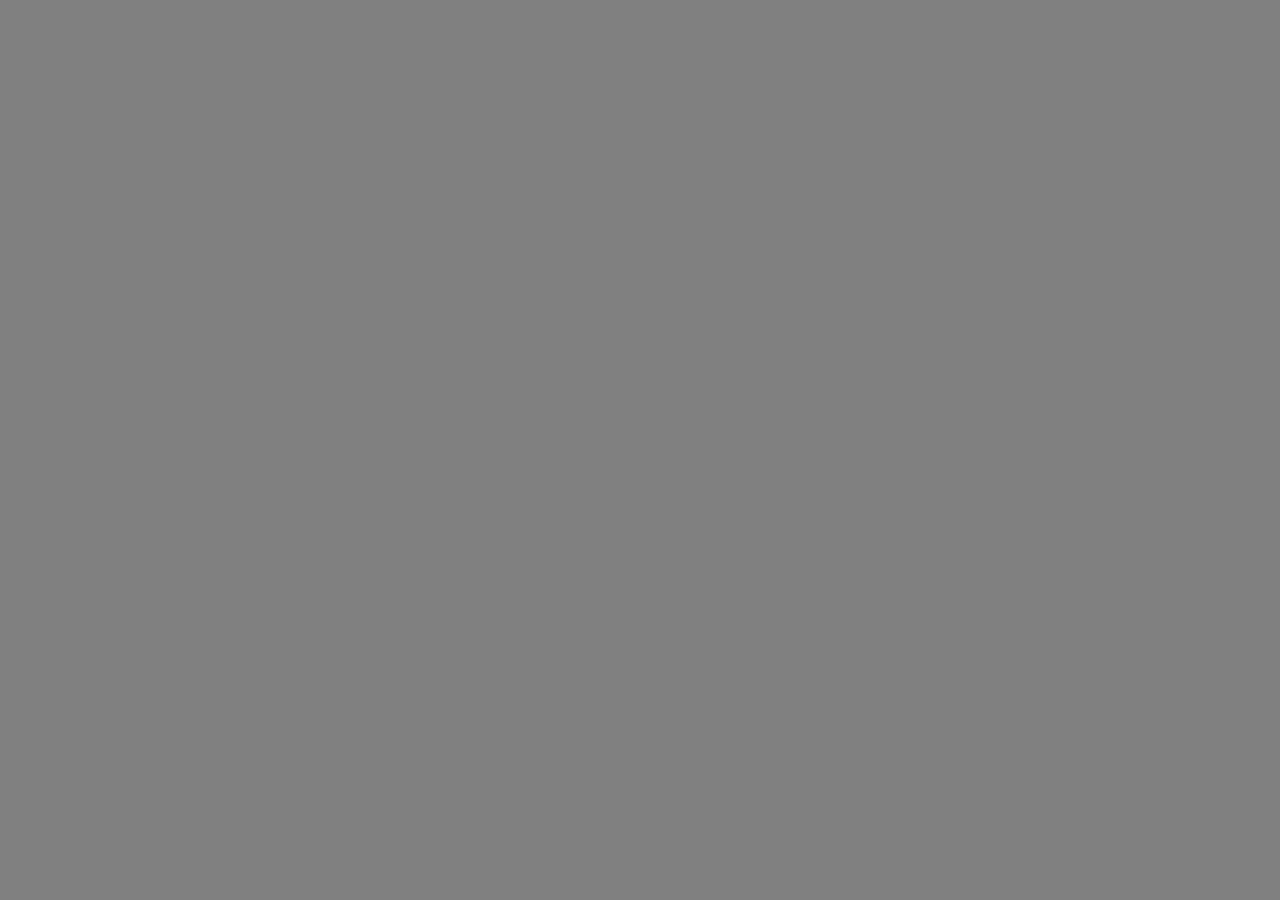
==== OneDrive/Desktop/rankingLigas/index.html @ 956b6bea "limpie todo el codigo en general" ====
<!DOCTYPE html>
<html lang="en">
  <head>
    <meta charset="UTF-8" />
    <meta name="viewport" content="width=device-width, initial-scale=1.0" />
    <meta http-equiv="X-UA-Compatible" content="ie=edge" />
    <title>Document</title>
    <link href="https://fonts.cdnfonts.com/css/handwriting" rel="stylesheet">
    <link href="https://fonts.googleapis.com/css2?family=Montserrat:wght@400;700&display=swap" rel="stylesheet" />
    <link rel="stylesheet" href="style.css" />
  </head>
  <body>
    <script src="https://d3js.org/d3.v7.min.js" charset="utf-8"></script>
    <script src="https://d3js.org/d3-selection-multi.v1.min.js"></script>
    <script src="app.js"></script>
  </body>
</html>
---- OneDrive/Desktop/rankingLigas/style.css ----
* {
  margin: 0;
  padding: 0;
  background-color: grey;
  font-family: 'Montserrat', sans-serif;
  font-feature-settings:'tnum';
  /* font-family: 'Handwriting', sans-serif; */
}
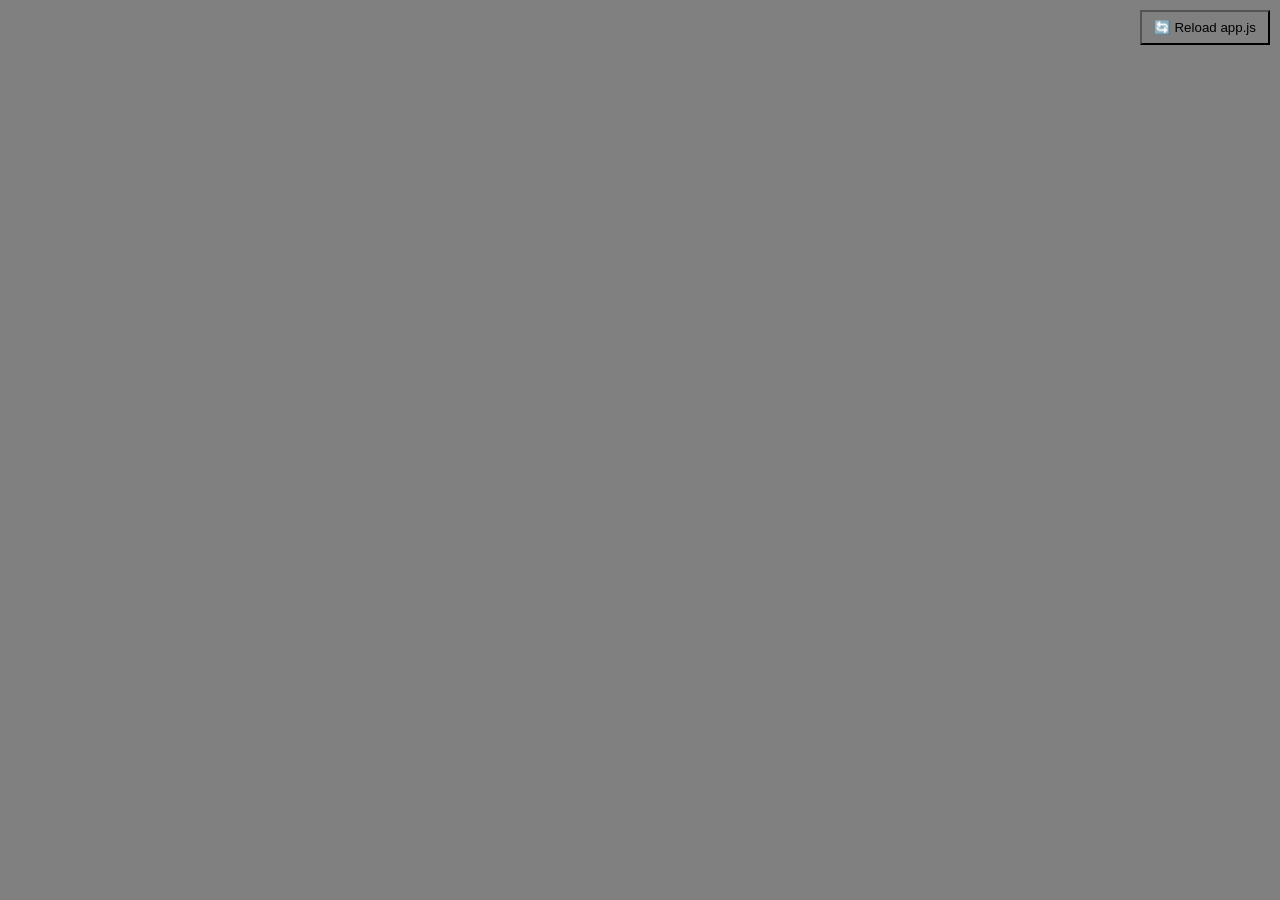
==== commit dbcad521: "simplifique el sort_teams. simplifique varias lineas de codigo. separe el app.js del data.js agruegu" ====
--- a/OneDrive/Desktop/rankingLigas/index.html
+++ b/OneDrive/Desktop/rankingLigas/index.html
@@ -12,6 +12,29 @@
   <body>
     <script src="https://d3js.org/d3.v7.min.js" charset="utf-8"></script>
     <script src="https://d3js.org/d3-selection-multi.v1.min.js"></script>
-    <script src="app.js"></script>
+    <script src="data.js"></script>
+    <script type="module" src="app.js"></script>
+    <button id="btn-reload-app" onclick="reloadApp()" 
+  style="position:fixed;top:10px;right:10px;z-index:9999;padding:8px 12px;cursor:pointer">
+  🔄 Reload app.js
+</button>
+
+<button onclick="reloadApp()" 
+  style="position:fixed;top:10px;right:10px;z-index:9999;padding:8px 12px;cursor:pointer">
+  🔄 Reload app.js
+</button>
+
+<script>
+function reloadApp() {
+  const old = document.getElementById('app-module');
+  if (old) old.remove();
+
+  const s = document.createElement('script');
+  s.type = 'module';
+  s.src = 'app.js?v=' + Date.now();
+  s.id = 'app-module';
+  document.head.appendChild(s);
+}
+</script>
   </body>
 </html>
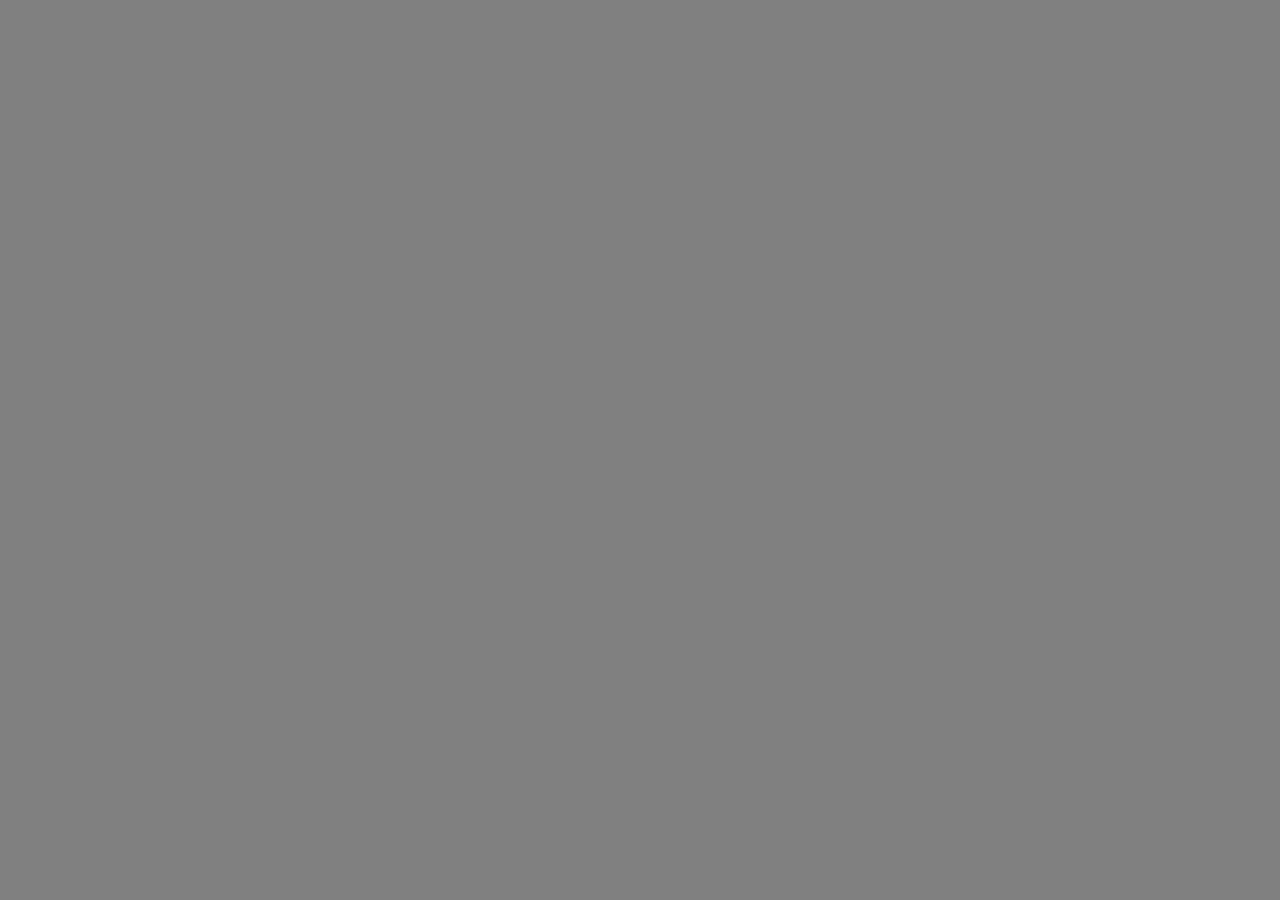
==== commit 348ac040: "agregue opcion ingles español y marque con rojo los eliminados" ====
--- a/OneDrive/Desktop/rankingLigas/index.html
+++ b/OneDrive/Desktop/rankingLigas/index.html
@@ -14,12 +14,13 @@
     <script src="https://d3js.org/d3-selection-multi.v1.min.js"></script>
     <script src="data.js"></script>
     <script type="module" src="app.js"></script>
-    <button id="btn-reload-app" onclick="reloadApp()" 
+    
+    <!-- <button id="btn-reload-app" onclick="reloadApp()" 
   style="position:fixed;top:10px;right:10px;z-index:9999;padding:8px 12px;cursor:pointer">
   🔄 Reload app.js
-</button>
+</button> -->
 
-<button onclick="reloadApp()" 
+<!-- <button onclick="reloadApp()" 
   style="position:fixed;top:10px;right:10px;z-index:9999;padding:8px 12px;cursor:pointer">
   🔄 Reload app.js
 </button>
@@ -35,6 +36,22 @@
   s.id = 'app-module';
   document.head.appendChild(s);
 }
-</script>
+</script> -->
+
+<!-- <script>
+function reloadApp() {
+  // Suma 1 cada vez, empieza en 0
+  window.__appIndex = (window.__appIndex ?? -1) + 1;
+
+  const old = document.getElementById('app-module');
+  if (old) old.remove();
+
+  const s = document.createElement('script');
+  s.type = 'module';
+  s.src = 'app.js?v=' + Date.now();
+  s.id = 'app-module';
+  document.head.appendChild(s);
+}
+</script> -->
   </body>
 </html>
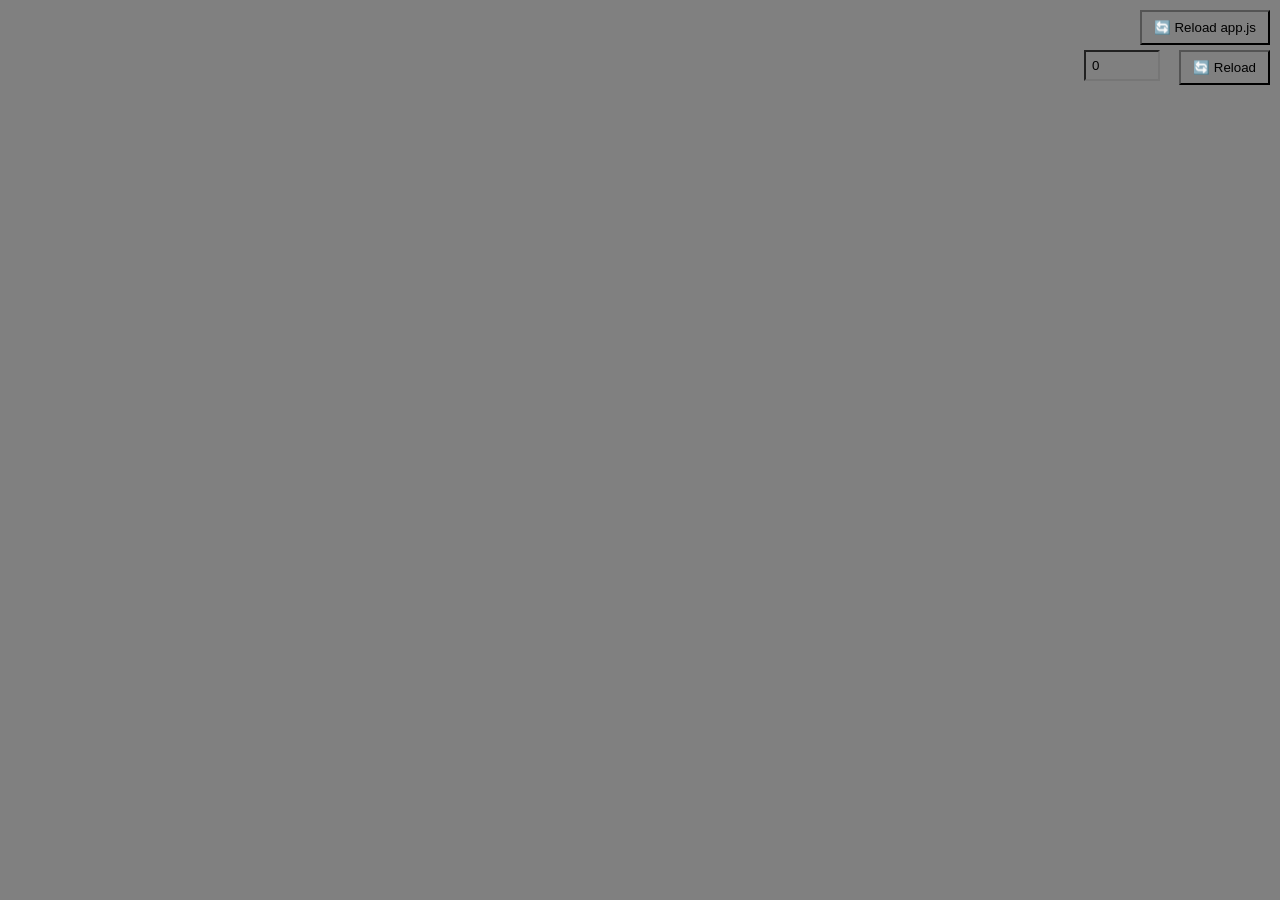
==== commit f303a621: "corregi un par de cosas" ====
--- a/OneDrive/Desktop/rankingLigas/index.html
+++ b/OneDrive/Desktop/rankingLigas/index.html
@@ -20,26 +20,27 @@
   🔄 Reload app.js
 </button> -->
 
-<!-- <button onclick="reloadApp()" 
+
+<!-- <script>
+  function reloadApp() {
+    const old = document.getElementById('app-module');
+    if (old) old.remove();
+    
+    const s = document.createElement('script');
+    s.type = 'module';
+    s.src = 'app.js?v=' + Date.now();
+    s.id = 'app-module';
+    document.head.appendChild(s);
+  }
+</script> -->
+
+<button onclick="reloadApp1()" 
   style="position:fixed;top:10px;right:10px;z-index:9999;padding:8px 12px;cursor:pointer">
   🔄 Reload app.js
 </button>
 
 <script>
-function reloadApp() {
-  const old = document.getElementById('app-module');
-  if (old) old.remove();
-
-  const s = document.createElement('script');
-  s.type = 'module';
-  s.src = 'app.js?v=' + Date.now();
-  s.id = 'app-module';
-  document.head.appendChild(s);
-}
-</script> -->
-
-<!-- <script>
-function reloadApp() {
+function reloadApp1() {
   // Suma 1 cada vez, empieza en 0
   window.__appIndex = (window.__appIndex ?? -1) + 1;
 
@@ -52,6 +53,39 @@
   s.id = 'app-module';
   document.head.appendChild(s);
 }
-</script> -->
+</script>
+
+<input
+  id="appIndex"
+  type="number"
+  value="0"
+  style="position:fixed;top:50px;right:120px;z-index:9999;width:60px;padding:6px;"
+>
+
+<button
+  onclick="reloadApp()"
+  style="position:fixed;top:50px;right:10px;z-index:9999;padding:8px 12px;cursor:pointer"
+>
+  🔄 Reload
+</button>
+
+<script>
+function reloadApp() {
+  window.__appIndex = Number(
+    document.getElementById('appIndex').value
+  );
+
+  console.log("Índice:", window.__appIndex);
+
+  const old = document.getElementById('app-module');
+  if (old) old.remove();
+
+  const s = document.createElement('script');
+  s.type = 'module';
+  s.src = 'app.js?v=' + Date.now();
+  s.id = 'app-module';
+  document.head.appendChild(s);
+}
+</script>
   </body>
 </html>
